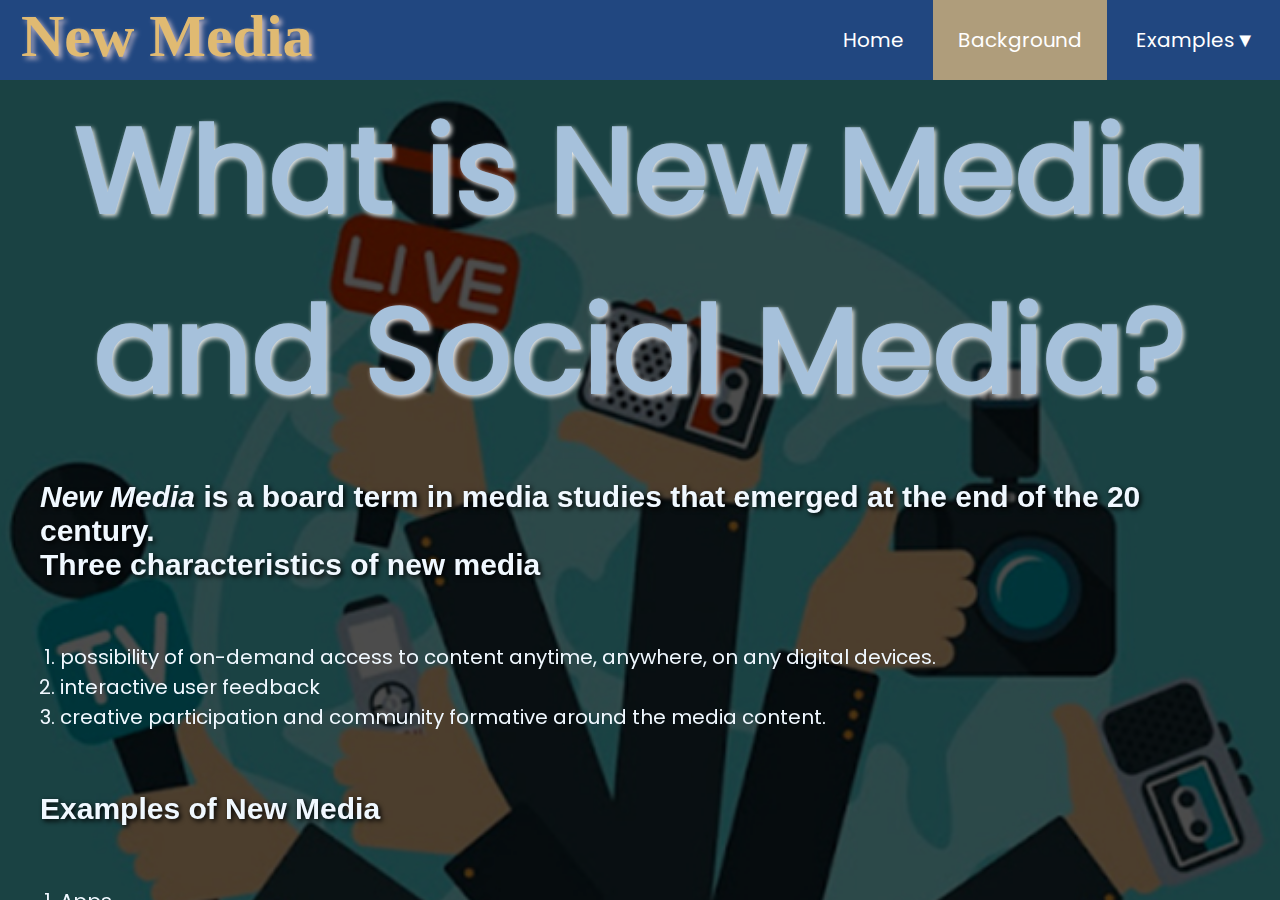
==== bg.html @ 1165e5e2 "Update bg.html" ====
<!DOCTYPE html>
<html>
    <head> 
        <link rel="stylesheet" href="style.css">
        <style>
            html{
    scrollbar-width: normal;
    scrollbar-color: #b4a4a4 #e29494;
}
        </style>
    </head>
    <body>
        <header>
            
            <div class="banner">
                <h5>What is New Media and Social Media?</h5>
            <h3><em>New Media</em> is a board term in media studies that emerged at the end of the 20 century.<br>
                Three characteristics of new media </h3>
                <ol>
                    <li>possibility of on-demand access to content anytime, anywhere, on any digital devices.</li>
                    <li>interactive user feedback</li>
                    <li>creative participation and community formative around the media content.</li>
                </ol>
                <h3>Examples of New Media</h3>
                <ol>
                    <li>Apps</li>
                    <li>Podcasts</li>
                    <li>Blogs</li>
                    <li>Social Networks</li>
                    <li>Streaming video and music</li>
                </ol>
            <h3>Social media is the way in which individuals interact with one another through the creation, sharing, and exchange of knowledge and ideas in online groups and networks.<br>
                Four characteristics of social media
            </h3>
            <ol>
                <li>Entertaining: A user's attention must be captured by the content. On crowded and aggressive online content platforms, it must stand out.</li>
                <li>Aspirational: The best way to develop an active community is to give your audience both the initial motivation and the long-term goals to support it.</li>
                <li>Actionable: Social media must transcend entertainment and aspirations if it is to have any staying power. The goal is to offer stuff that is useful. To ensure that customers will keep returning for more, a brand should provide them with everything they need to take action</li>
                <li>Joinable: In the modern world, social media loyalty is founded on customers feeling like they are contributing to a community rather than shouting into space</li>
            </ol>
            <h3>Examples of Social Media</h3>
            <ol>
                <li>Facebook</li>
                <li>Instagram</li>
                <li>Twitter</li>
                <li>Tiktok</li>
                <li>Snapchat</li>
            </ol>
            <h2>Are new media and social media the same?</h2>
            <h3>They are not 100% the same!!<br>
                Differences between new media and social media
            </h3>
            <ul div class="text">
                <li>Social networking and user-generated content are the two main focuses of social media. Its fundamental objective is to make it possible for people to communicate and engage online.</li>
                <li>The focus of new media, in contrast, is on the use of technology to produce and disseminate material, regardless of whether it is of a social character.</li>
                <li>Platforms for social media are typically more engaging than those for other new types of media. They enable users to interact with the material in a variety of ways, such as by liking, commenting, and sharing.</li>
                <li>Despite the possibility of some interactivity, new media forms like websites and podcasts tend to place less emphasis on active user participation.</li>
            </ul>
                <h3>Similarities between new media and social media</h3>
            <ul div class="text">
                <li>Both social media and new media are digital platforms that rely on technology for content production, distribution, and consumption. The creation and sharing of material are now more flexible as a result.</li>
                <li>The ability to share content with people around the world is a feature of both social media and new media, which have the potential to reach a worldwide audience.</li>
                <li>Social media and new media are effective instruments for conveying news, information, and ideas since they can both distribute content quickly to broad audiences.</li>
            
            </ul>
            <iframe width="835" height="470" src="https://www.youtube.com/embed/sug7L4x5N1E" title="What is New Media?" frameborder="0" allow="accelerometer; autoplay; clipboard-write; encrypted-media; gyroscope; picture-in-picture; web-share" allowfullscreen></iframe>
            <iframe width="835" height="470" src="https://www.youtube.com/embed/SgNIIUD_oQg" title="Social Media Explained Visually" frameborder="0" allow="accelerometer; autoplay; clipboard-write; encrypted-media; gyroscope; picture-in-picture; web-share" allowfullscreen></iframe>
            </div>
            
                <div class="title">
                    <h1>New Media</h1>
                </div>
                <ul class="ban">
                        <li><a href="index.html">Home</a></li>
                        <li><a href="bg.html" class="active">Background</a></li>
                        <li><a href="ig.html">Examples▼</a>
                    <ul class="dropdown">
                        <li><a href="ig.html">Instagram</a></li>
                        <li><a href="yt.html">YouTube</a></li>
                        <li><a href="spo.html">Spotify</a></li>
                        <li><a href="link.html">Linkedln</a></li>
                    </ul>
                </li>
                </ul>
            </header>
            
            <div class="footer">
</div>
    </body>


</html>
---- style.css ----
@font-face{
    src: url(fonts/Poppins-Regular.ttf);
    font-family: Poppins;
}
@font-face{
    src: url(fonts/Pacifico-Regular.ttf);
    font-family: Pacifico;
}
@font-face{
    src: url(fonts/RubikPixels-Regular.ttf);
    font-family: Rubik;
}
@font-face{
    src: url(fonts/SedgwickAveDisplay-Regular.ttf);
    font-family: Sed;
}
@font-face{
    src: url(fonts/AbrilFatface-Regular.ttf);
    font-family: Abril;
}
*{
    margin:0;
    padding:0;
}

body{
    font-family:'Poppins';
    text-align: center;
    position: relative;
}

header{
    width: 100%;
    height:100px;
    position: fixed;
}

.title{
    width: 30%;
    float: left;
    text-align: left;
    margin: 1px;
    padding: 0px 20px;
    line-height:70px;
    font-family: 'Abril', cursive;
}

.title a{
    text-decoration: none;
    font-size:30px;
    color:#fff;
    letter-spacing: 4px;
}



 .ban {
    list-style:none;
    background:#214780;
    text-align: right;
    height: 100px;
    font-family: 'Poppins';
}

 .ban li{
    display:inline-block;
    position: relative;
    font-family: 'Poppins';
    background:#214780;
}

.ban li a{
    display: block;
    padding: 25px 25px;
    color:#fff;
    text-decoration:none;
    text-align: center;
    font-size: 20px;
}

.ban li ul.dropdown li{
    display:block;
}

.ban li ul.dropdown {
    width: 100%;
    position: absolute;
    z-index: 999;
    display: none;
}

.ban li a:hover{
    background: #af9d7b;   
}

.ban li a.active{
    background: #af9d7b;
}

.ban li:hover ul.dropdown{
    display:block;
}

.banner{
    background-image: url("images/media.jpg");
    background-size: cover;
    background-position: center center;
    top: 80px;
    height: 100vh;
    width: 100%;
    position: fixed;   
    overflow: scroll;
}

.banner:after{
    content:'';
    position: fixed;
    top:80px;
    left:0;
    display:block;
    width: 100%;
    height:100%;
    background: #000000;
    opacity: .7;
    z-index: -1;
}

.banner1{
    background-image: url("images/bg.gif");
    background-size: cover;
    background-position: center center;
    top: 80px;
    height: 100vh;
    width: 100%;
    position: fixed;   
    overflow: scroll;
}


h1{
    font-size: 60px;
    color:#e0ba72;
    text-shadow: 3px 3px 5px rgb(187, 178, 196);
    font-family:'rubik';
    position: relative;

}

h2{
    font-size:50px;
    color:#fff;
    font-family: 'Abril';
    margin: 40px;
    position: relative;


}

h3{
    font-size:30px;
    color:aliceblue;
    font-family:'Gill Sans', 'Gill Sans MT', Calibri, 'Trebuchet MS', sans-serif;
    text-align: left;
    text-shadow:2px 2px 5px black;
    margin: 40px;
    position: relative;


}

h4{
    font-size:180px;
    text-align:center;
    font-family:'Poppins';
    color: #a6c1db;
    position: relative;
    text-shadow:2px 2px 10px black;

}

h5{
    font-size:120px;
    text-align:center;
    font-family:'Poppins';
    color: #a6c1db;
    position: relative;
    text-shadow:2px 2px 5px rgb(237, 237, 237);


}



p{
    font-size:20px;
    color:#fff;
    text-shadow:2px 2px 5px rgb(69, 90, 209);
}

button{
    font-size: 5em;
    display: inline-black;
    text-decoration: none;
    margin: 20px 20px;
    text-align: center;
    padding: 8px 30px;
    border-radius: 60px;
    font-family: 'Sed';
    background: #fff;
    color:#000000
}



ol{
    text-align:left;
    font-size: 20px;
    color:aliceblue;
    margin: 60px;
    position: relative;

}

.text{
    text-align:left;
    font-size: 20px;
    color:aliceblue;
    margin: 60px;
    position: relative;
}

img{
    position: relative;

}

container {
   top: 230px;
   bottom:0; 
   width: 100%; 
   position: fixed; 
   overflow: scroll;
}

.footer {
   position: fixed;
   left: 0;
   bottom: 0;
   width: 100%;
   color: white;
   text-align: center;
}
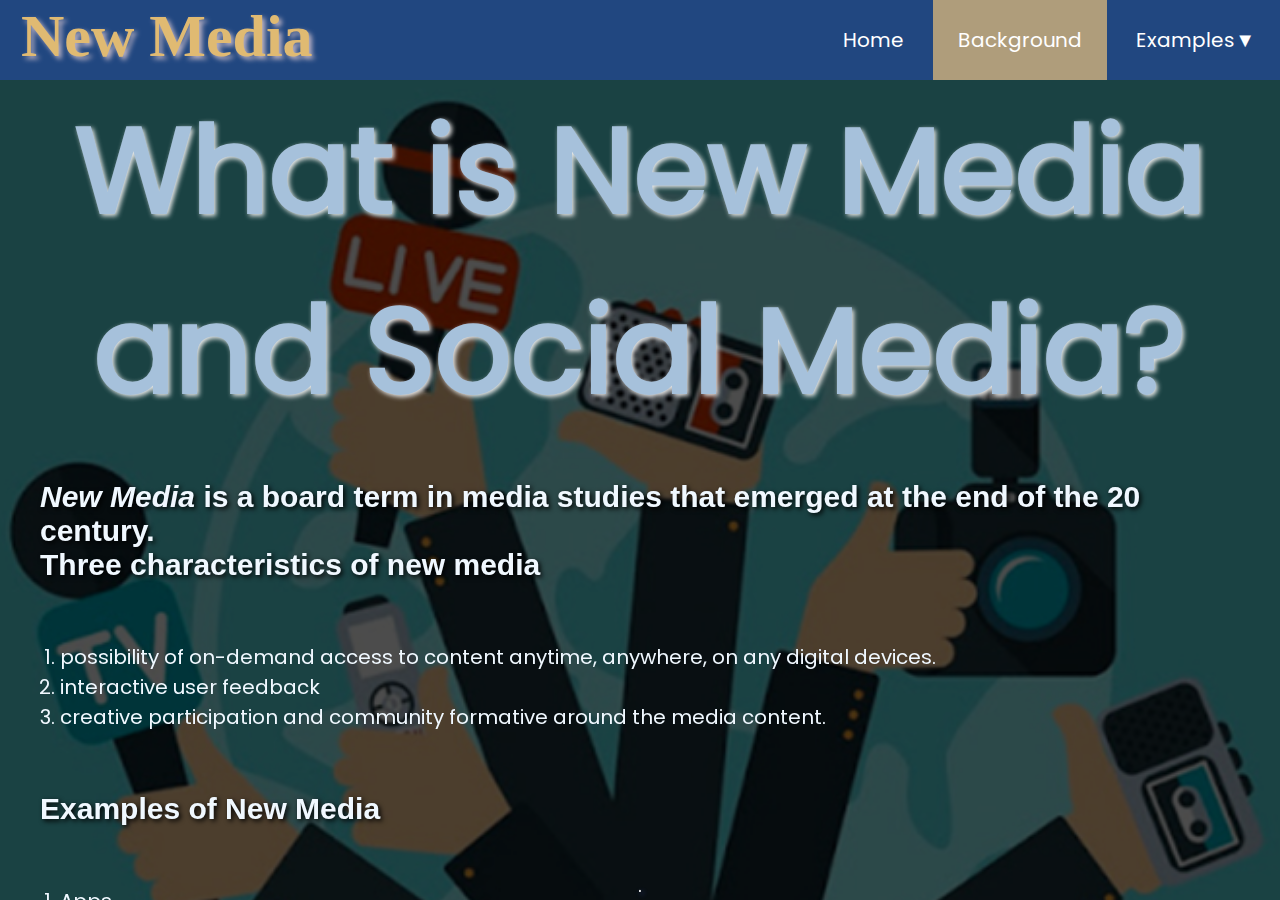
==== commit 4ec2f25d: "Update bg.html" ====
--- a/bg.html
+++ b/bg.html
@@ -85,6 +85,7 @@
             </header>
             
             <div class="footer">
+                <p>.</p>
 </div>
     </body>
 
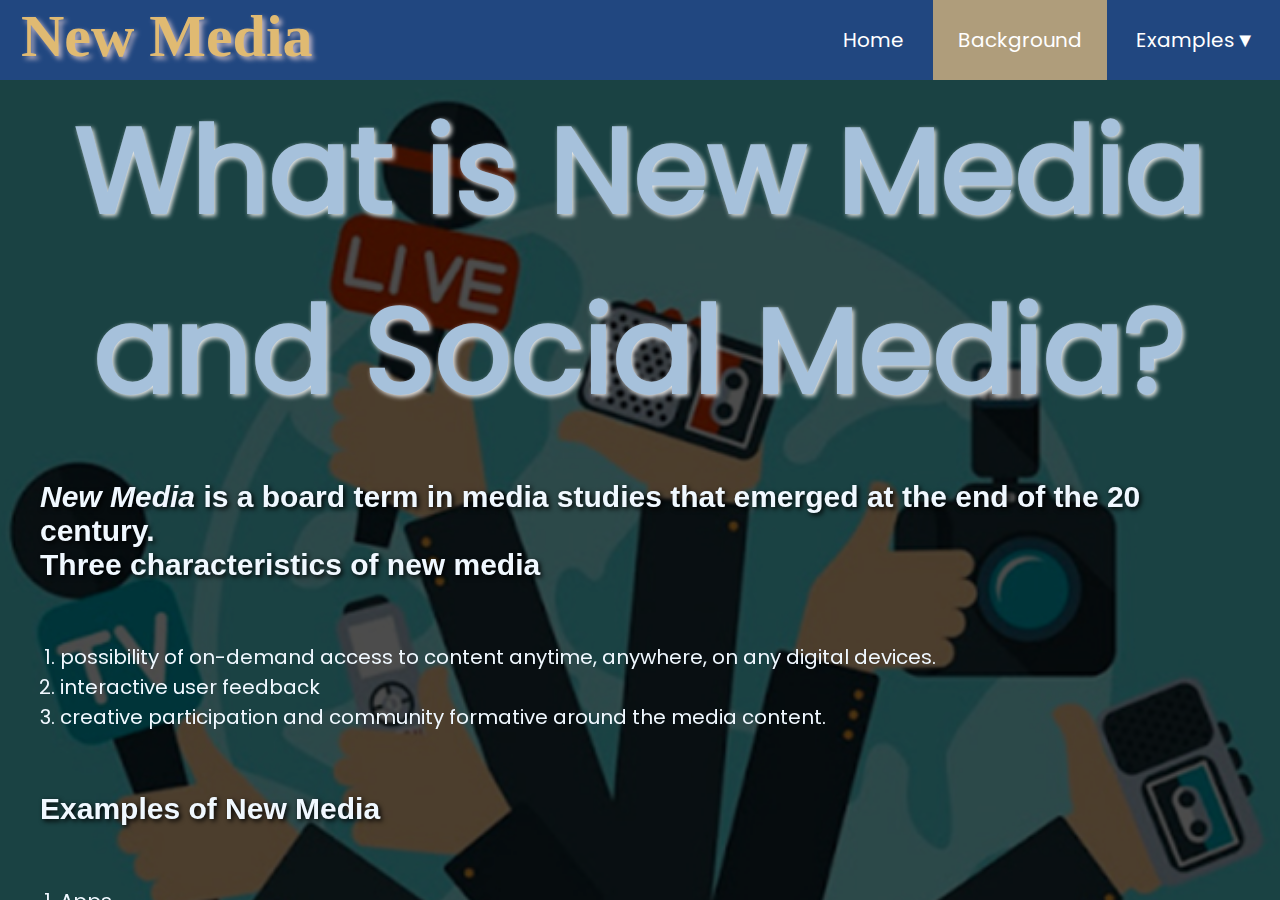
==== commit dffb539e: "Update bg.html" ====
--- a/bg.html
+++ b/bg.html
@@ -84,9 +84,9 @@
                 </ul>
             </header>
             
-            <div class="footer">
-                <p>.</p>
-</div>
+            <footer>
+                <p>COMM2306 Group2</p>
+</footer>
     </body>
 
 
--- a/style.css
+++ b/style.css
@@ -243,10 +243,11 @@
 }
 
 .footer {
-   position: fixed;
+   position: sticky;
    left: 0;
    bottom: 0;
    width: 100%;
+    backfround-color:white;
    color: white;
    text-align: center;
 }
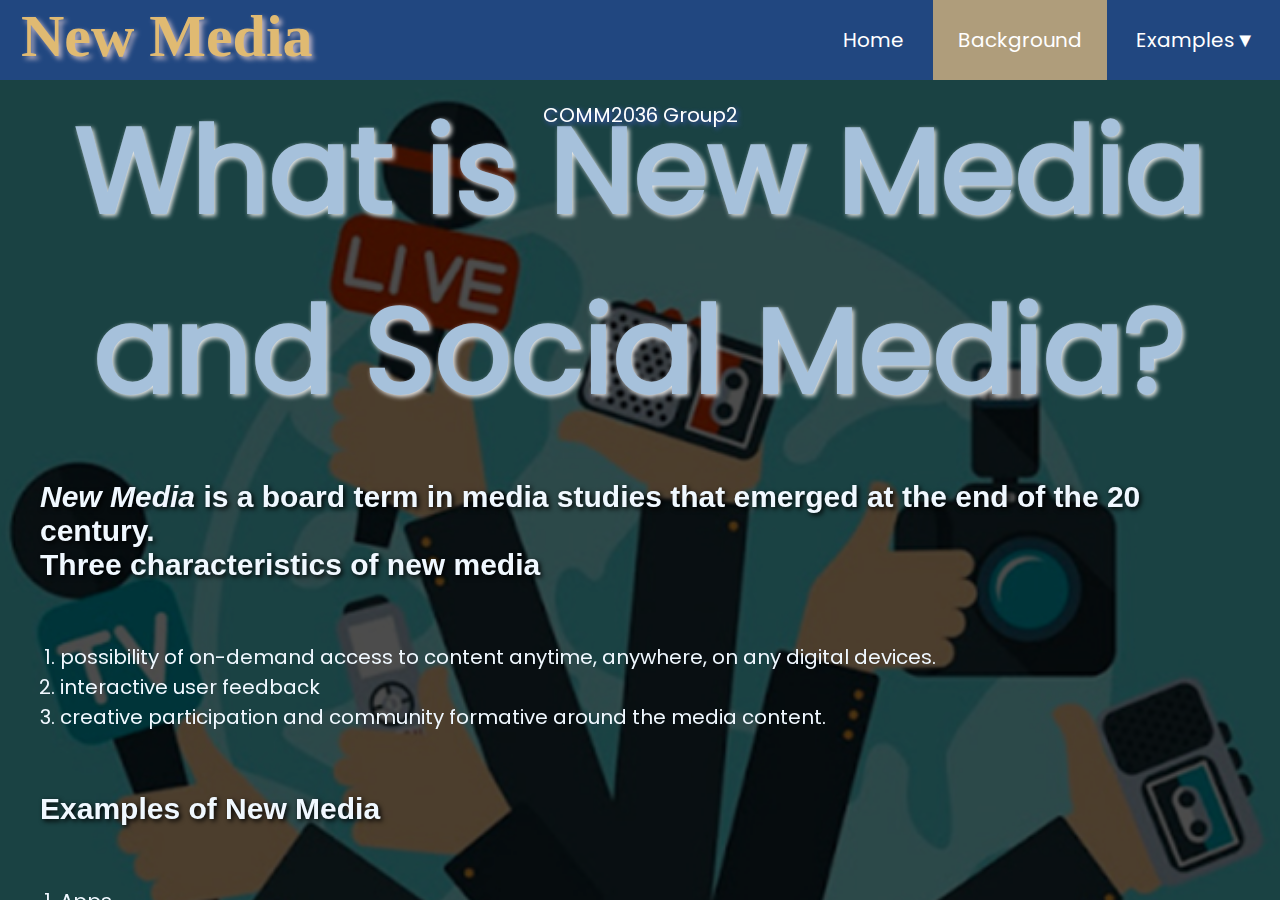
==== commit f672b263: "Update bg.html" ====
--- a/bg.html
+++ b/bg.html
@@ -82,11 +82,12 @@
                     </ul>
                 </li>
                 </ul>
+            <footer>
+                <p>COMM2036 Group2</p>
+</footer>
             </header>
             
-            <footer>
-                <p>COMM2306 Group2</p>
-</footer>
+            
     </body>
 
 
--- a/style.css
+++ b/style.css
@@ -242,7 +242,7 @@
    overflow: scroll;
 }
 
-.footer {
+footer {
    position: sticky;
    left: 0;
    bottom: 0;
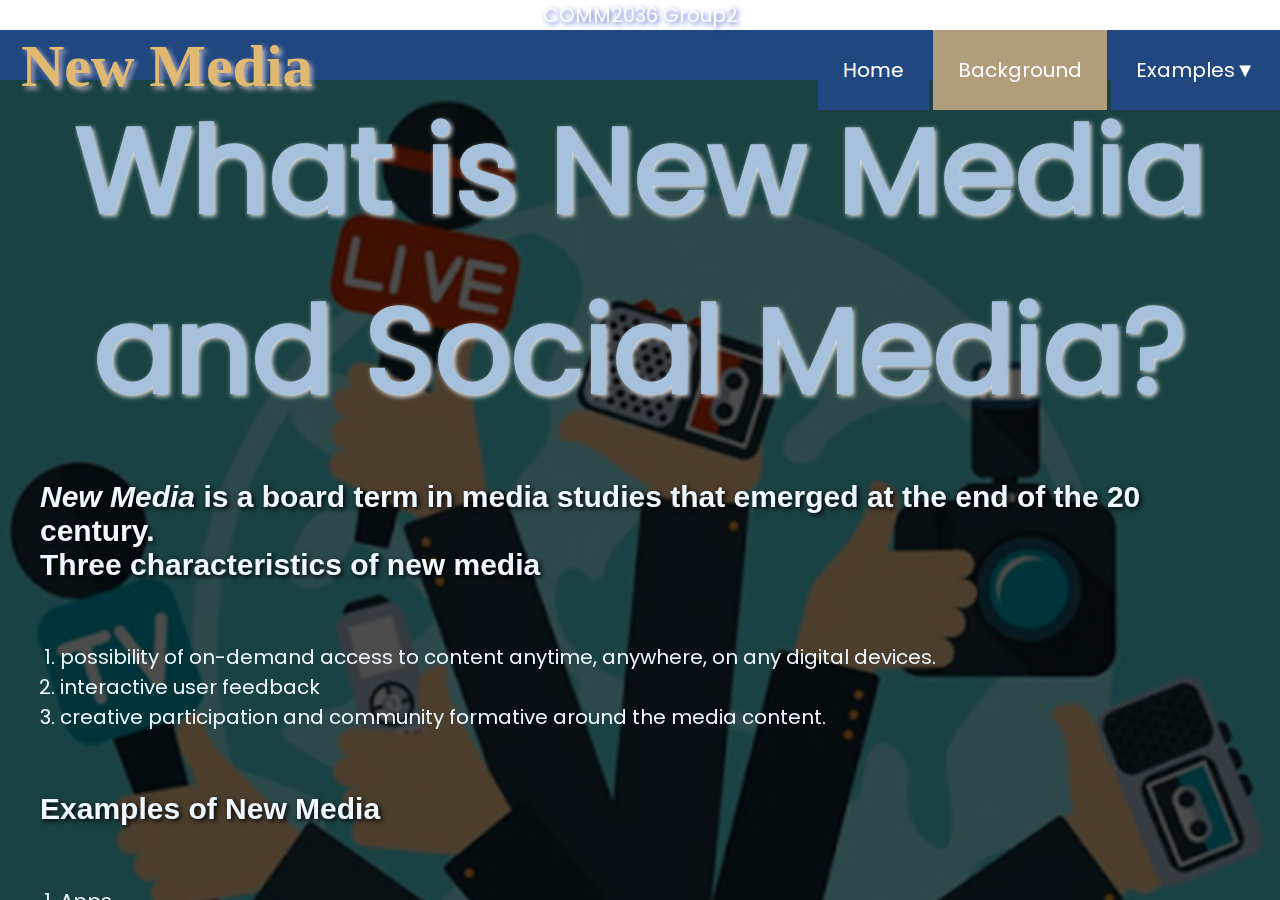
==== commit bf24b1fd: "Update bg.html" ====
--- a/bg.html
+++ b/bg.html
@@ -66,6 +66,9 @@
             <iframe width="835" height="470" src="https://www.youtube.com/embed/sug7L4x5N1E" title="What is New Media?" frameborder="0" allow="accelerometer; autoplay; clipboard-write; encrypted-media; gyroscope; picture-in-picture; web-share" allowfullscreen></iframe>
             <iframe width="835" height="470" src="https://www.youtube.com/embed/SgNIIUD_oQg" title="Social Media Explained Visually" frameborder="0" allow="accelerometer; autoplay; clipboard-write; encrypted-media; gyroscope; picture-in-picture; web-share" allowfullscreen></iframe>
             </div>
+            <footer>
+                <p>COMM2036 Group2</p>
+</footer>
             
                 <div class="title">
                     <h1>New Media</h1>
@@ -82,9 +85,7 @@
                     </ul>
                 </li>
                 </ul>
-            <footer>
-                <p>COMM2036 Group2</p>
-</footer>
+            
             </header>
             
             
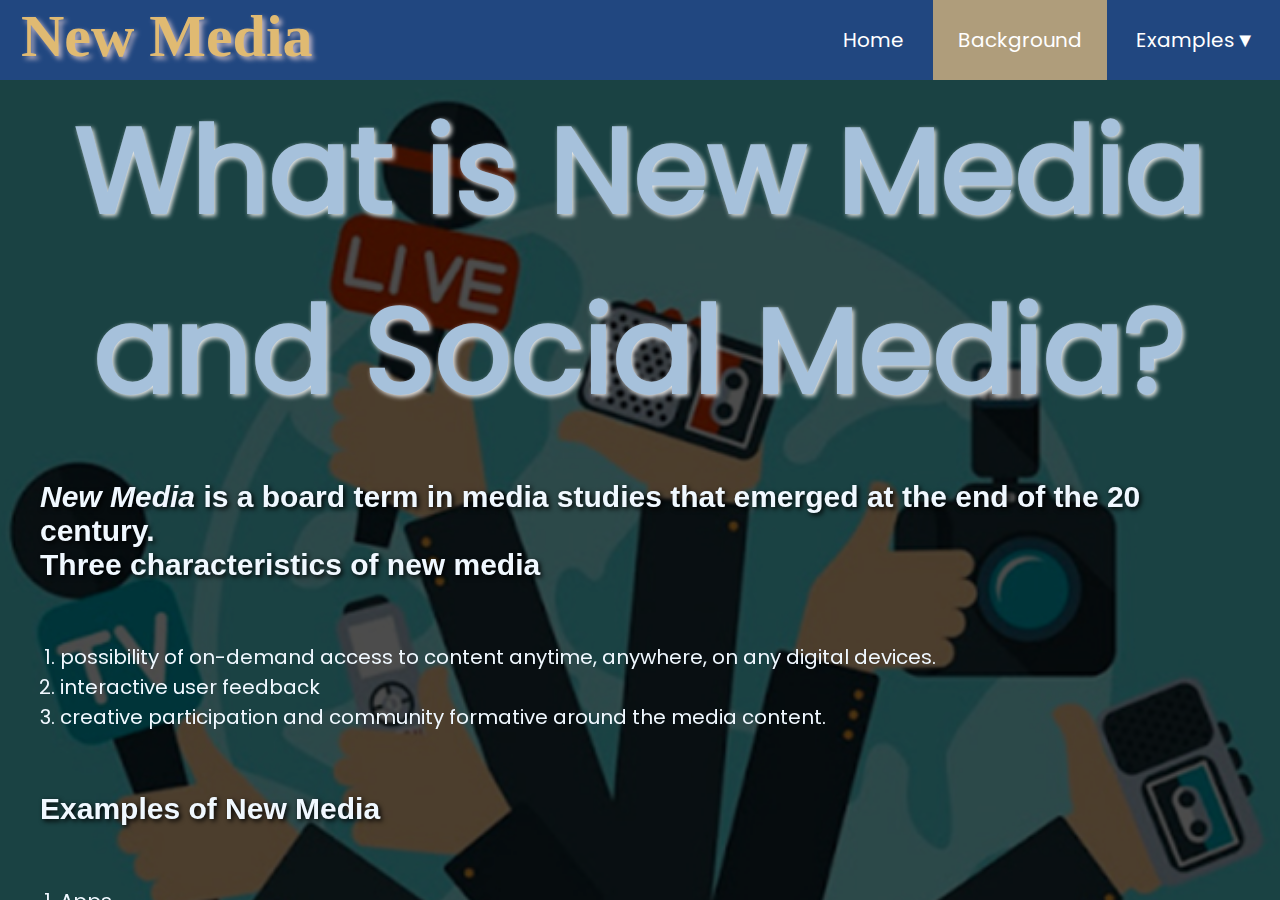
==== commit d6d365fe: "Update bg.html" ====
--- a/bg.html
+++ b/bg.html
@@ -65,10 +65,11 @@
             </ul>
             <iframe width="835" height="470" src="https://www.youtube.com/embed/sug7L4x5N1E" title="What is New Media?" frameborder="0" allow="accelerometer; autoplay; clipboard-write; encrypted-media; gyroscope; picture-in-picture; web-share" allowfullscreen></iframe>
             <iframe width="835" height="470" src="https://www.youtube.com/embed/SgNIIUD_oQg" title="Social Media Explained Visually" frameborder="0" allow="accelerometer; autoplay; clipboard-write; encrypted-media; gyroscope; picture-in-picture; web-share" allowfullscreen></iframe>
-            </div>
             <footer>
                 <p>COMM2036 Group2</p>
 </footer>
+            </div>
+            
             
                 <div class="title">
                     <h1>New Media</h1>
